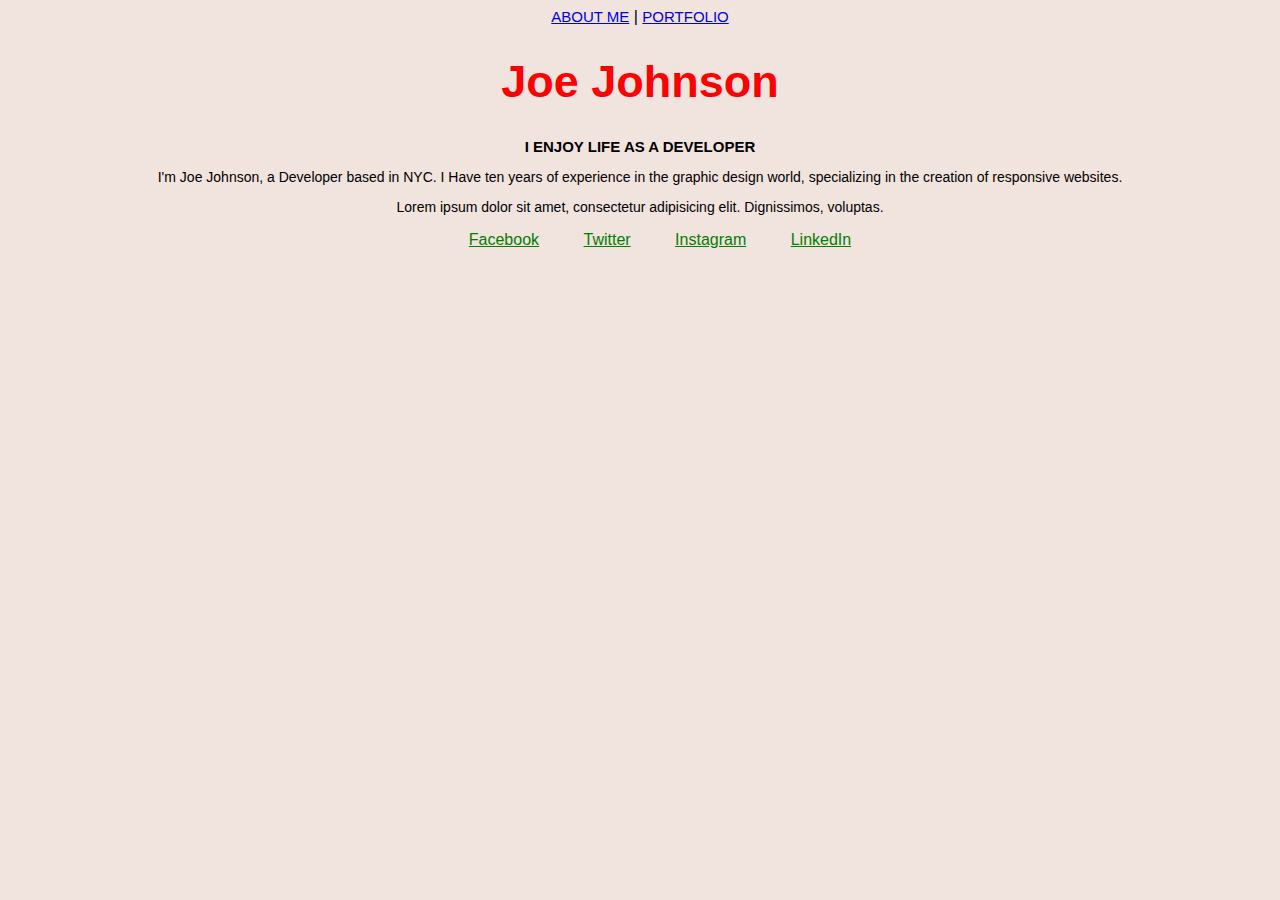
==== 03-css-basics/sample_portfolio_starter_code/index.html @ 8598e646 "added class files" ====
<!DOCTYPE html>
<html lang="en">
<head>
  <meta charset="UTF-8">
  <title>Joe Johnson - About Me</title>
  <link rel="stylesheet" type="text/css" href="./styles/style.css">
</head>
<body>
 
  <nav>
    <a href="index.html">About Me</a> | 
    <a href="portfolio.html">Portfolio</a>
  </nav>

  <h1>Joe Johnson</h1>
  <h2>I Enjoy Life As A Developer</h2>

  <p>I'm Joe Johnson, a Developer based in NYC. I Have ten years of experience in the graphic design world, specializing in the creation of responsive websites.</p>

  <footer>
    <p>Lorem ipsum dolor sit amet, consectetur adipisicing elit. Dignissimos, voluptas.</p>
    <ul>
      <li><a href="https://www.facebook.com">Facebook</a></li>
      <li><a href="https://www.twitter.com">Twitter</a></li>
      <li><a href="https://www.instagram.com">Instagram</a></li>
      <li><a href="https://www.linkedin.com">LinkedIn</a></li>
    </ul>
  </footer>

</body>
</html>
---- 03-css-basics/sample_portfolio_starter_code/styles/style.css ----
body {
  text-align: center;
  font-family: "Helvetica";
  background-color: rgb(241, 227, 222);
}

nav a {
  font-size: 15px;
  text-transform: uppercase;
}

h1 {
  font-size: 45px;
  color: red;
}

h2 {
  font-size: 15px;
  text-transform: uppercase;
}

h3 {
  font-size: 18px;
  font-weight: lighter;
}

p {
  font-size: 14px;
}

footer li {
  display: inline;
  padding: 20px;
}

footer a {
  color: green;
}
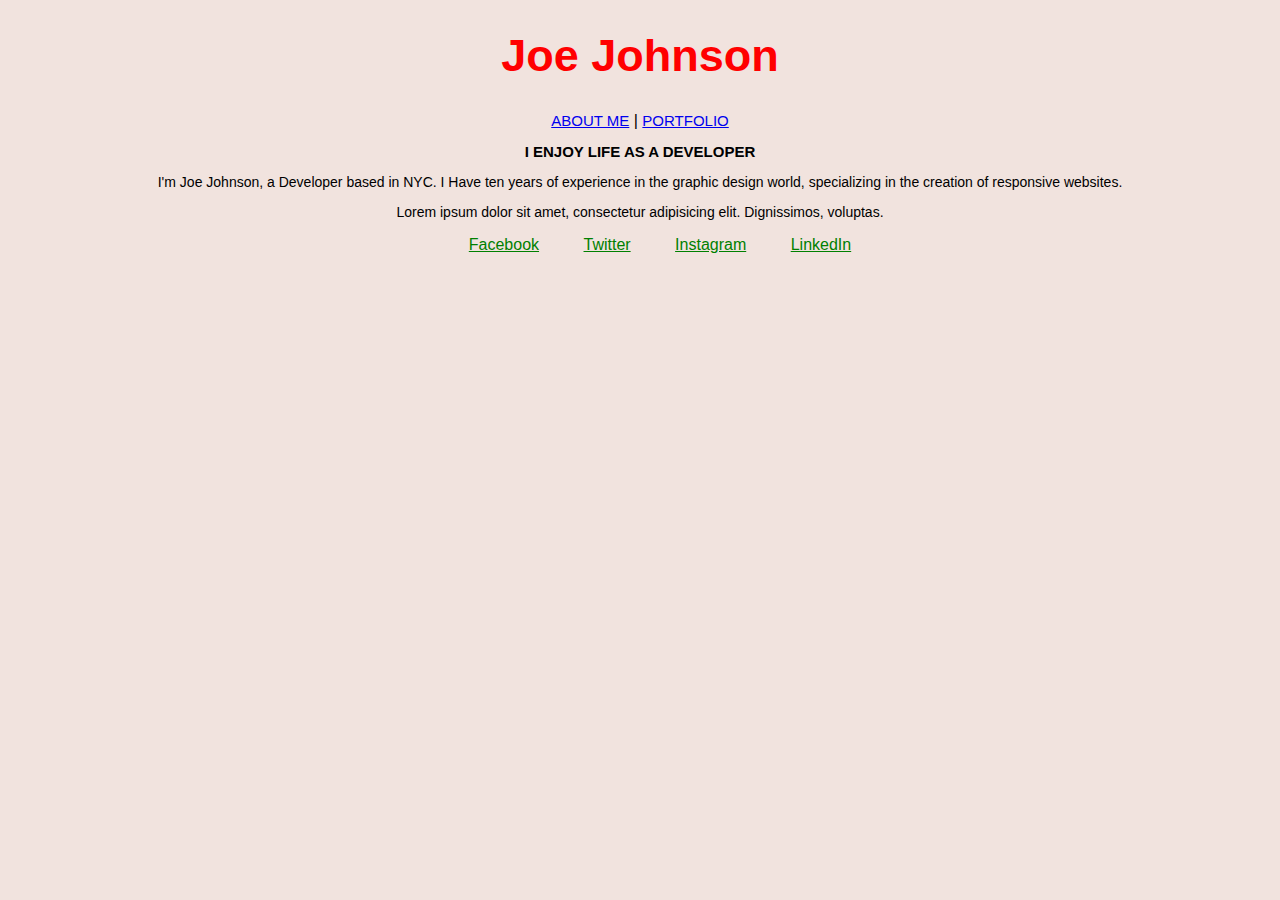
==== commit fe165b02: "rolled back nav issues" ====
--- a/03-css-basics/sample_portfolio_starter_code/index.html
+++ b/03-css-basics/sample_portfolio_starter_code/index.html
@@ -6,16 +6,21 @@
   <link rel="stylesheet" type="text/css" href="./styles/style.css">
 </head>
 <body>
- 
+
+  <h1>Joe Johnson</h1>
+
   <nav>
     <a href="index.html">About Me</a> | 
     <a href="portfolio.html">Portfolio</a>
   </nav>
 
-  <h1>Joe Johnson</h1>
-  <h2>I Enjoy Life As A Developer</h2>
+  <content>
 
-  <p>I'm Joe Johnson, a Developer based in NYC. I Have ten years of experience in the graphic design world, specializing in the creation of responsive websites.</p>
+    <div>
+      <h2>I Enjoy Life As A Developer</h2>
+      <p>I'm Joe Johnson, a Developer based in NYC. I Have ten years of experience in the graphic design world, specializing in the creation of responsive websites.</p>
+    </div>
+  </content>
 
   <footer>
     <p>Lorem ipsum dolor sit amet, consectetur adipisicing elit. Dignissimos, voluptas.</p>
